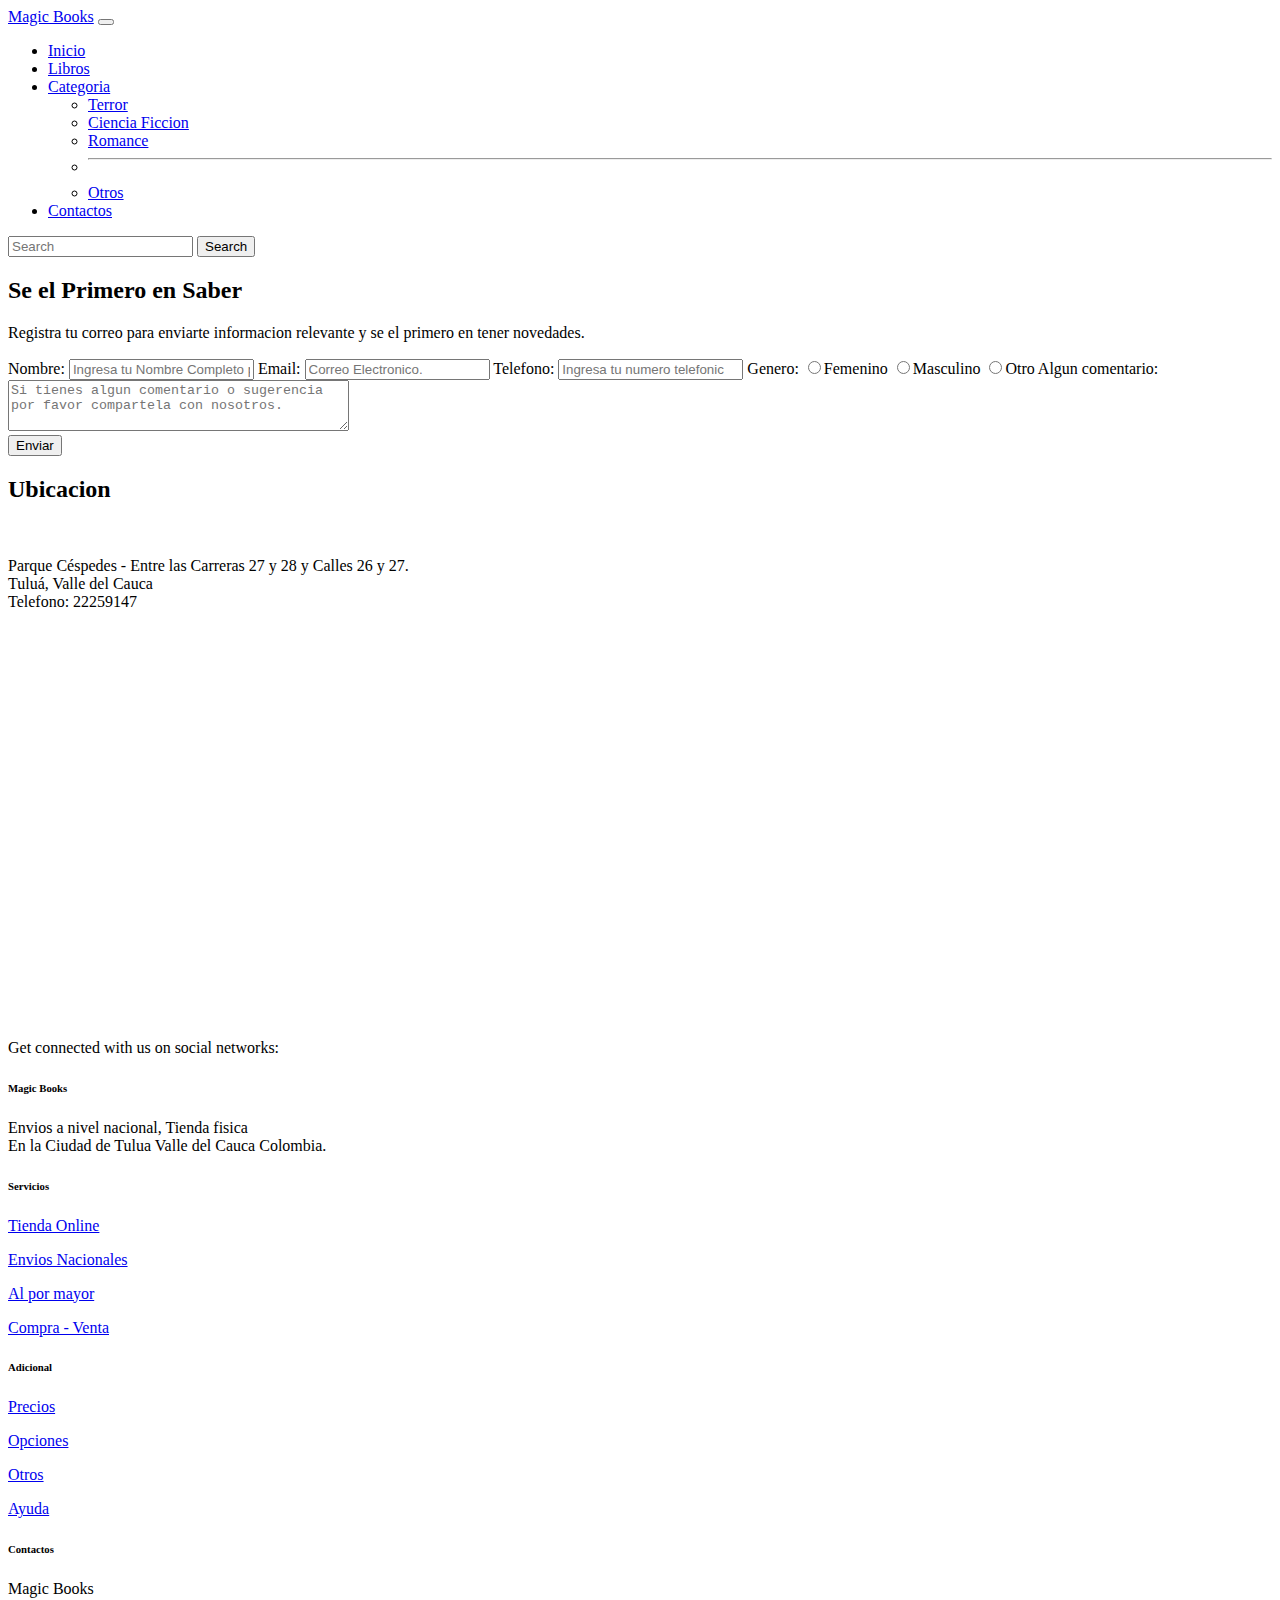
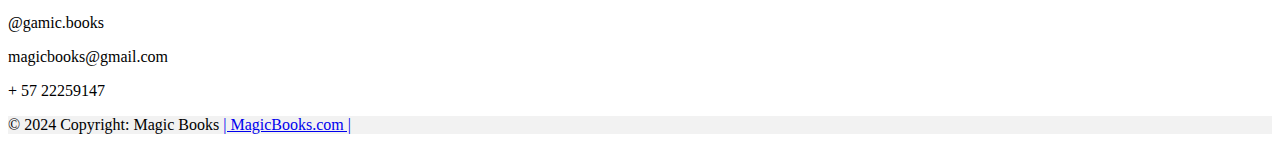
==== Contacto/contacto.html @ e94f7a7c "Books Shop Page with Boostrap 5" ====
<!DOCTYPE html>
<html lang="en">
<head>
    <meta charset="UTF-8">
    <meta name="viewport" content="width=device-width, initial-scale=1.0">
    <title>Contactos</title>

    <link href="https://cdn.jsdelivr.net/npm/bootstrap@5.0.2/dist/css/bootstrap.min.css" rel="stylesheet" integrity="sha384-EVSTQN3/azprG1Anm3QDgpJLIm9Nao0Yz1ztcQTwFspd3yD65VohhpuuCOmLASjC" crossorigin="anonymous">
    <link rel="stylesheet" href="C:\Users\juand\OneDrive\Documentos\Vs Code\Politecnico PIO\Css\taller Boostrap\style.css">
</head>
<body>
  <!-- navbar -->

  <div class="navbar">
    <nav class="navbar navbar-expand-lg navbar-light bg-light w-100">
      <div class="container-fluid">
        <a class="navbar-brand" href="#">Magic Books</a>
        <button class="navbar-toggler" type="button" data-bs-toggle="collapse" data-bs-target="#navbarSupportedContent" aria-controls="navbarSupportedContent" aria-expanded="false" aria-label="Toggle navigation">
          <span class="navbar-toggler-icon"></span>
        </button>
        <div class="collapse navbar-collapse" id="navbarSupportedContent">
          <ul class="navbar-nav me-auto mb-2 mb-lg-0">
            <li class="nav-item">
              <a class="nav-link active" aria-current="page" href="C:\Users\juand\OneDrive\Documentos\Vs Code\Politecnico PIO\Css\taller Boostrap\index.html">Inicio</a>
            </li>
            <li class="nav-item">
              <a class="nav-link" href="C:\Users\juand\OneDrive\Documentos\Vs Code\Politecnico PIO\Css\taller Boostrap\index.html#MasVendidos">Libros</a>
            </li>
            <li class="nav-item dropdown">
              <a class="nav-link dropdown-toggle" href="#" id="navbarDropdown" role="button" data-bs-toggle="dropdown" aria-expanded="false">
                Categoria
              </a>
              <ul class="dropdown-menu" aria-labelledby="navbarDropdown">
                <li><a class="dropdown-item" href="C:\Users\juand\OneDrive\Documentos\Vs Code\Politecnico PIO\Css\taller Boostrap\html links\terror\terror.html">Terror</a></li>
                <li><a class="dropdown-item" href="C:\Users\juand\OneDrive\Documentos\Vs Code\Politecnico PIO\Css\taller Boostrap\html links\ciencia Ficcion\Ciencia_Ficcion.html">Ciencia Ficcion</a></li>
                <li><a class="dropdown-item" href="C:\Users\juand\OneDrive\Documentos\Vs Code\Politecnico PIO\Css\taller Boostrap\html links\Romance\Romance.html">Romance</a></li>
                <li><hr class="dropdown-divider"></li>
                <li><a class="dropdown-item" href="C:\Users\juand\OneDrive\Documentos\Vs Code\Politecnico PIO\Css\taller Boostrap\html links\Otros\Otro.html">Otros</a></li>
              </ul>
            </li>
            <li class="nav-item">
              <a class="nav-link dropdown-item" href="./contacto.html" tabindex="-1" aria-disabled="true">Contactos</a>
            </li>
          </ul>
          <form class="d-flex">
            <input class="form-control me-2" type="search" placeholder="Search" aria-label="Search">
            <button class="btn btn-outline-success" type="submit">Search</button>
          </form>
        </div>
      </div>
    </nav>
  </div>


  <!-- Map -->
  <div class="map"> 
    <div class="formContact">
      <div class="container">
        <h2 class="tituloRegistro">Se el Primero en Saber</h2>
        <p>Registra tu correo para enviarte informacion relevante y se el primero en tener novedades.</p>
        <form class="ingreso">
          <label for="name">Nombre: </label>
          <input type="text" name="name" id="name" placeholder="Ingresa tu Nombre Completo por favor." required>
          <label for="email">Email: </label>
          <input type="email" name="email" id="email" placeholder="Correo Electronico." required>
          <label for="phone">Telefono: </label>
          <input type="number" name="phone" id="phone" placeholder="Ingresa tu numero telefonico por favor." required>
          <label for="sexo">Genero:</label>
          <input type="radio" name="sexo" id="sexo" value="fem">Femenino
          <input type="radio" name="sexo" id="sexo" value="mas">Masculino
          <input type="radio" name="sexo" id="sexo" value="otro">Otro
          <label>Algun comentario:</label>
          <textarea name="comment" id="comment" cols="40" rows="3" placeholder="Si tienes algun comentario o sugerencia por favor compartela con nosotros."></textarea>
          <br>
          <input type="submit" value="Enviar">
        </form>
      </div>
    </div>
    <div class="jumbotron jumbotron-fluid">
      <div class="container text-right">
        <h2 class="display-4">Ubicacion</h2><br>
        <p>
          Parque Céspedes - Entre las Carreras 27 y 28 y Calles 26 y 27. <br>
          Tuluá, Valle del Cauca <br>
          Telefono: 22259147
        </p>
        <br>
        <iframe src="https://www.google.com/maps/embed?pb=!1m18!1m12!1m3!1d608.918312179569!2d-76.19600274658806!3d4.084569916964704!2m3!1f0!2f0!3f0!3m2!1i1024!2i768!4f13.1!3m3!1m2!1s0x8e39c5c68201c247%3A0xd706aecd5a73d1cc!2sBiblioteca%20P%C3%BAblica%20Municipal%20%22Daniel%20Potes%20Lozano%22!5e0!3m2!1ses!2sco!4v1730907641416!5m2!1ses!2sco" width="400" height="300" style="border:0;" allowfullscreen="" loading="lazy" referrerpolicy="no-referrer-when-downgrade"></iframe>
      </div>
    </div>
  </div>

  <br><br><br><br><br>

<!-- Footer -->
<footer class="text-center text-lg-start bg-body-tertiary text-muted">
  <!-- Section: Social media -->
  <section class="d-flex justify-content-center justify-content-lg-between p-4 border-bottom">
    <!-- Left -->
    <div class="me-5 d-none d-lg-block">
      <span>Get connected with us on social networks:</span>
    </div>
    <!-- Left -->

    <!-- Right -->
    <div>
      <a href="" class="me-4 text-reset">
        <i class="fab fa-facebook-f"></i>
      </a>
      <a href="" class="me-4 text-reset">
        <i class="fab fa-twitter"></i>
      </a>
      <a href="" class="me-4 text-reset">
        <i class="fab fa-google"></i>
      </a>
      <a href="" class="me-4 text-reset">
        <i class="fab fa-instagram"></i>
      </a>
      <a href="" class="me-4 text-reset">
        <i class="fab fa-linkedin"></i>
      </a>
      <a href="" class="me-4 text-reset">
        <i class="fab fa-github"></i>
      </a>
    </div>
    <!-- Right -->
  </section>
  <!-- Section: Social media -->

  <!-- Section: Links  -->
  <section class="">
    <div class="container text-center text-md-start mt-5">
      <!-- Grid row -->
      <div class="row mt-3">
        <!-- Grid column -->
        <div class="col-md-3 col-lg-4 col-xl-3 mx-auto mb-4">
          <!-- Content -->
          <h6 class="text-uppercase fw-bold mb-4">
            <i class="fas fa-gem me-3"></i>Magic Books
          </h6>
          <p>
            Envios a nivel nacional, Tienda fisica <br>
            En la Ciudad de Tulua Valle del Cauca Colombia.
          </p>
        </div>
        <!-- Grid column -->

        <!-- Grid column -->
        <div class="col-md-2 col-lg-2 col-xl-2 mx-auto mb-4">
          <!-- Links -->
          <h6 class="text-uppercase fw-bold mb-4">
            Servicios
          </h6>
          <p>
            <a href="#!" class="text-reset">Tienda Online</a>
          </p>
          <p>
            <a href="#!" class="text-reset">Envios Nacionales</a>
          </p>
          <p>
            <a href="#!" class="text-reset">Al por mayor</a>
          </p>
          <p>
            <a href="#!" class="text-reset">Compra - Venta</a>
          </p>
        </div>
        <!-- Grid column -->

        <!-- Grid column -->
        <div class="col-md-3 col-lg-2 col-xl-2 mx-auto mb-4">
          <!-- Links -->
          <h6 class="text-uppercase fw-bold mb-4">
            Adicional
          </h6>
          <p>
            <a href="#!" class="text-reset">Precios</a>
          </p>
          <p>
            <a href="#!" class="text-reset">Opciones</a>
          </p>
          <p>
            <a href="#!" class="text-reset">Otros</a>
          </p>
          <p>
            <a href="#!" class="text-reset">Ayuda</a>
          </p>
        </div>
        <!-- Grid column -->

        <!-- Grid column -->
        <div class="col-md-4 col-lg-3 col-xl-3 mx-auto mb-md-0 mb-4">
          <!-- Links -->
          <h6 class="text-uppercase fw-bold mb-4">Contactos</h6>
          <p><i class="fas fa-home me-3"></i> Magic Books </p>
          <p>
            <i class="fas fa-envelope me-3"></i>
            @gamic.books
          </p>
          <p><i class="fas fa-phone me-3"></i>magicbooks@gmail.com</p>
          <p><i class="fas fa-print me-3"></i> + 57 22259147</p>
        </div>
        <!-- Grid column -->
      </div>
      <!-- Grid row -->
    </div>
  </section>

  <!-- Footer -->

  <footer class="bg-body-tertiary text-center">
    <!-- Grid container -->
    <div class="container p-4"></div>
    <!-- Grid container -->
  
    <!-- Copyright -->
    <div class="text-center p-3" style="background-color: rgba(0, 0, 0, 0.05);">
      © 2024 Copyright: Magic Books
      <a class="text-body" href="C:\Users\juand\OneDrive\Documentos\Vs Code\Politecnico PIO\Css\taller Boostrap\index.html">| MagicBooks.com |</a>
    </div>
    <!-- Copyright -->
  </footer>

  <script src="https://cdn.jsdelivr.net/npm/bootstrap@5.0.2/dist/js/bootstrap.bundle.min.js" integrity="sha384-MrcW6ZMFYlzcLA8Nl+NtUVF0sA7MsXsP1UyJoMp4YLEuNSfAP+JcXn/tWtIaxVXM" crossorigin="anonymous"></script>
</body>
</html>
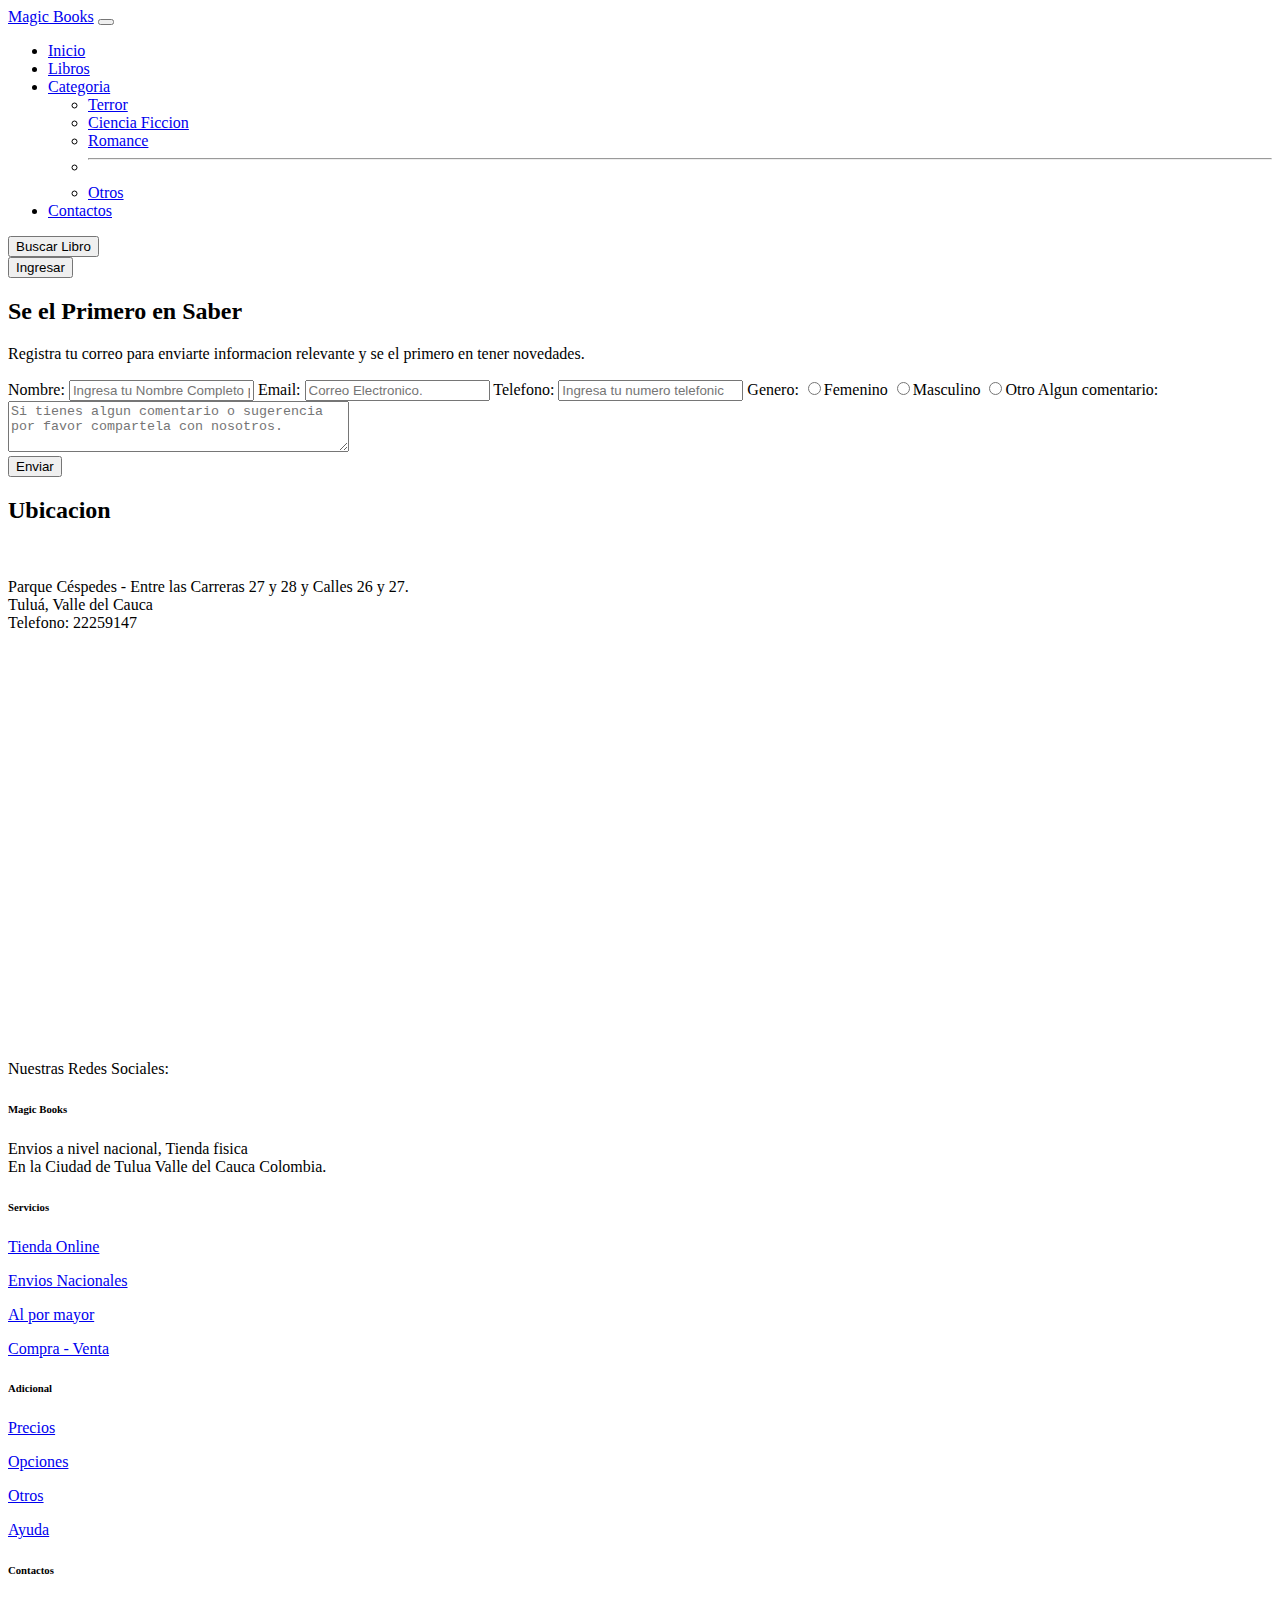
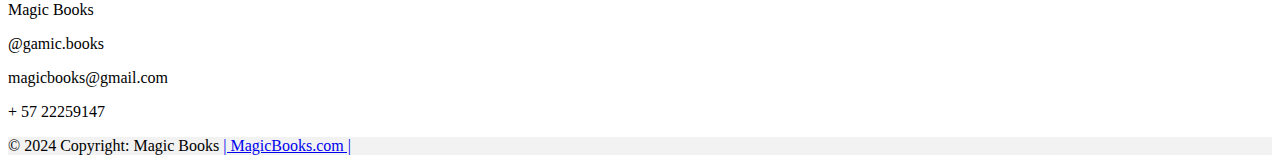
==== commit 09d57d4f: "Se agrega funcionalidad con JavaScript" ====
--- a/Contacto/contacto.html
+++ b/Contacto/contacto.html
@@ -1,13 +1,17 @@
 <!DOCTYPE html>
 <html lang="en">
+
 <head>
-    <meta charset="UTF-8">
-    <meta name="viewport" content="width=device-width, initial-scale=1.0">
-    <title>Contactos</title>
-
-    <link href="https://cdn.jsdelivr.net/npm/bootstrap@5.0.2/dist/css/bootstrap.min.css" rel="stylesheet" integrity="sha384-EVSTQN3/azprG1Anm3QDgpJLIm9Nao0Yz1ztcQTwFspd3yD65VohhpuuCOmLASjC" crossorigin="anonymous">
-    <link rel="stylesheet" href="C:\Users\juand\OneDrive\Documentos\Vs Code\Politecnico PIO\Css\taller Boostrap\style.css">
+  <meta charset="UTF-8">
+  <meta name="viewport" content="width=device-width, initial-scale=1.0">
+  <title>Contactos</title>
+
+  <link href="https://cdn.jsdelivr.net/npm/bootstrap@5.0.2/dist/css/bootstrap.min.css" rel="stylesheet"
+    integrity="sha384-EVSTQN3/azprG1Anm3QDgpJLIm9Nao0Yz1ztcQTwFspd3yD65VohhpuuCOmLASjC" crossorigin="anonymous">
+  <link rel="stylesheet"
+    href="C:\Users\juand\OneDrive\Documentos\Vs Code\Politecnico PIO\Css\taller Boostrap\style.css">
 </head>
+
 <body>
   <!-- navbar -->
 
@@ -15,37 +19,58 @@
     <nav class="navbar navbar-expand-lg navbar-light bg-light w-100">
       <div class="container-fluid">
         <a class="navbar-brand" href="#">Magic Books</a>
-        <button class="navbar-toggler" type="button" data-bs-toggle="collapse" data-bs-target="#navbarSupportedContent" aria-controls="navbarSupportedContent" aria-expanded="false" aria-label="Toggle navigation">
+        <button class="navbar-toggler" type="button" data-bs-toggle="collapse" data-bs-target="#navbarSupportedContent"
+          aria-controls="navbarSupportedContent" aria-expanded="false" aria-label="Toggle navigation">
           <span class="navbar-toggler-icon"></span>
         </button>
         <div class="collapse navbar-collapse" id="navbarSupportedContent">
           <ul class="navbar-nav me-auto mb-2 mb-lg-0">
             <li class="nav-item">
-              <a class="nav-link active" aria-current="page" href="C:\Users\juand\OneDrive\Documentos\Vs Code\Politecnico PIO\Css\taller Boostrap\index.html">Inicio</a>
+              <a class="nav-link active" aria-current="page"
+                href="C:\Users\juand\OneDrive\Documentos\Vs Code\Politecnico PIO\Css\taller Boostrap\index.html">Inicio</a>
             </li>
             <li class="nav-item">
-              <a class="nav-link" href="C:\Users\juand\OneDrive\Documentos\Vs Code\Politecnico PIO\Css\taller Boostrap\index.html#MasVendidos">Libros</a>
+              <a class="nav-link"
+                href="C:\Users\juand\OneDrive\Documentos\Vs Code\Politecnico PIO\Css\taller Boostrap\index.html#MasVendidos">Libros</a>
             </li>
             <li class="nav-item dropdown">
-              <a class="nav-link dropdown-toggle" href="#" id="navbarDropdown" role="button" data-bs-toggle="dropdown" aria-expanded="false">
+              <a class="nav-link dropdown-toggle" href="#" id="navbarDropdown" role="button" data-bs-toggle="dropdown"
+                aria-expanded="false">
                 Categoria
               </a>
               <ul class="dropdown-menu" aria-labelledby="navbarDropdown">
-                <li><a class="dropdown-item" href="C:\Users\juand\OneDrive\Documentos\Vs Code\Politecnico PIO\Css\taller Boostrap\html links\terror\terror.html">Terror</a></li>
-                <li><a class="dropdown-item" href="C:\Users\juand\OneDrive\Documentos\Vs Code\Politecnico PIO\Css\taller Boostrap\html links\ciencia Ficcion\Ciencia_Ficcion.html">Ciencia Ficcion</a></li>
-                <li><a class="dropdown-item" href="C:\Users\juand\OneDrive\Documentos\Vs Code\Politecnico PIO\Css\taller Boostrap\html links\Romance\Romance.html">Romance</a></li>
-                <li><hr class="dropdown-divider"></li>
-                <li><a class="dropdown-item" href="C:\Users\juand\OneDrive\Documentos\Vs Code\Politecnico PIO\Css\taller Boostrap\html links\Otros\Otro.html">Otros</a></li>
+                <li><a class="dropdown-item"
+                    href="C:\Users\juand\OneDrive\Documentos\Vs Code\Politecnico PIO\Css\taller Boostrap\html links\terror\terror.html">Terror</a>
+                </li>
+                <li><a class="dropdown-item"
+                    href="C:\Users\juand\OneDrive\Documentos\Vs Code\Politecnico PIO\Css\taller Boostrap\html links\ciencia Ficcion\Ciencia_Ficcion.html">Ciencia
+                    Ficcion</a></li>
+                <li><a class="dropdown-item"
+                    href="C:\Users\juand\OneDrive\Documentos\Vs Code\Politecnico PIO\Css\taller Boostrap\html links\Romance\Romance.html">Romance</a>
+                </li>
+                <li>
+                  <hr class="dropdown-divider">
+                </li>
+                <li><a class="dropdown-item"
+                    href="C:\Users\juand\OneDrive\Documentos\Vs Code\Politecnico PIO\Css\taller Boostrap\html links\Otros\Otro.html">Otros</a>
+                </li>
               </ul>
             </li>
             <li class="nav-item">
               <a class="nav-link dropdown-item" href="./contacto.html" tabindex="-1" aria-disabled="true">Contactos</a>
             </li>
           </ul>
-          <form class="d-flex">
-            <input class="form-control me-2" type="search" placeholder="Search" aria-label="Search">
-            <button class="btn btn-outline-success" type="submit">Search</button>
-          </form>
+          <div class="btnSearchLogin">
+            <a href="C:\Users\juand\OneDrive\Documentos\Vs Code\Politecnico PIO\Css\taller Boostrap\busqueda\busqueda.html">
+              <button class="btn btn-outline-success" id="btnBusqueda" type="submit">Buscar Libro</button>
+            </a>
+          </div>
+          <div class="btnSearchLogin">
+            <a
+              href="C:\Users\juand\OneDrive\Documentos\Vs Code\Politecnico PIO\Css\taller Boostrap\registro\ingresar\ingresar.html">
+              <button class="btn btn-outline-success" id="btnIngresoRegistro" type="submit">Ingresar</button>
+            </a>
+          </div>
         </div>
       </div>
     </nav>
@@ -53,7 +78,7 @@
 
 
   <!-- Map -->
-  <div class="map"> 
+  <div class="map">
     <div class="formContact">
       <div class="container">
         <h2 class="tituloRegistro">Se el Primero en Saber</h2>
@@ -70,9 +95,11 @@
           <input type="radio" name="sexo" id="sexo" value="mas">Masculino
           <input type="radio" name="sexo" id="sexo" value="otro">Otro
           <label>Algun comentario:</label>
-          <textarea name="comment" id="comment" cols="40" rows="3" placeholder="Si tienes algun comentario o sugerencia por favor compartela con nosotros."></textarea>
+          <textarea name="comment" id="comment" cols="40" rows="3"
+            placeholder="Si tienes algun comentario o sugerencia por favor compartela con nosotros."></textarea>
           <br>
-          <input type="submit" value="Enviar">
+
+          <button onclick="EnviarForm()" class="btnEnviar">Enviar</button>
         </form>
       </div>
     </div>
@@ -85,141 +112,150 @@
           Telefono: 22259147
         </p>
         <br>
-        <iframe src="https://www.google.com/maps/embed?pb=!1m18!1m12!1m3!1d608.918312179569!2d-76.19600274658806!3d4.084569916964704!2m3!1f0!2f0!3f0!3m2!1i1024!2i768!4f13.1!3m3!1m2!1s0x8e39c5c68201c247%3A0xd706aecd5a73d1cc!2sBiblioteca%20P%C3%BAblica%20Municipal%20%22Daniel%20Potes%20Lozano%22!5e0!3m2!1ses!2sco!4v1730907641416!5m2!1ses!2sco" width="400" height="300" style="border:0;" allowfullscreen="" loading="lazy" referrerpolicy="no-referrer-when-downgrade"></iframe>
+        <iframe
+          src="https://www.google.com/maps/embed?pb=!1m18!1m12!1m3!1d608.918312179569!2d-76.19600274658806!3d4.084569916964704!2m3!1f0!2f0!3f0!3m2!1i1024!2i768!4f13.1!3m3!1m2!1s0x8e39c5c68201c247%3A0xd706aecd5a73d1cc!2sBiblioteca%20P%C3%BAblica%20Municipal%20%22Daniel%20Potes%20Lozano%22!5e0!3m2!1ses!2sco!4v1730907641416!5m2!1ses!2sco"
+          width="400" height="300" style="border:0;" allowfullscreen="" loading="lazy"
+          referrerpolicy="no-referrer-when-downgrade"></iframe>
       </div>
     </div>
   </div>
 
   <br><br><br><br><br>
 
-<!-- Footer -->
-<footer class="text-center text-lg-start bg-body-tertiary text-muted">
-  <!-- Section: Social media -->
-  <section class="d-flex justify-content-center justify-content-lg-between p-4 border-bottom">
-    <!-- Left -->
-    <div class="me-5 d-none d-lg-block">
-      <span>Get connected with us on social networks:</span>
-    </div>
-    <!-- Left -->
-
-    <!-- Right -->
-    <div>
-      <a href="" class="me-4 text-reset">
-        <i class="fab fa-facebook-f"></i>
-      </a>
-      <a href="" class="me-4 text-reset">
-        <i class="fab fa-twitter"></i>
-      </a>
-      <a href="" class="me-4 text-reset">
-        <i class="fab fa-google"></i>
-      </a>
-      <a href="" class="me-4 text-reset">
-        <i class="fab fa-instagram"></i>
-      </a>
-      <a href="" class="me-4 text-reset">
-        <i class="fab fa-linkedin"></i>
-      </a>
-      <a href="" class="me-4 text-reset">
-        <i class="fab fa-github"></i>
-      </a>
-    </div>
-    <!-- Right -->
-  </section>
-  <!-- Section: Social media -->
-
-  <!-- Section: Links  -->
-  <section class="">
-    <div class="container text-center text-md-start mt-5">
-      <!-- Grid row -->
-      <div class="row mt-3">
-        <!-- Grid column -->
-        <div class="col-md-3 col-lg-4 col-xl-3 mx-auto mb-4">
-          <!-- Content -->
-          <h6 class="text-uppercase fw-bold mb-4">
-            <i class="fas fa-gem me-3"></i>Magic Books
-          </h6>
-          <p>
-            Envios a nivel nacional, Tienda fisica <br>
-            En la Ciudad de Tulua Valle del Cauca Colombia.
-          </p>
+  <!-- Footer -->
+  <footer class="text-center text-lg-start bg-body-tertiary text-muted">
+    <!-- Section: Social media -->
+    <section class="d-flex justify-content-center justify-content-lg-between p-4 border-bottom">
+      <!-- Left -->
+      <div class="me-5 d-none d-lg-block">
+        <span>Nuestras Redes Sociales:</span>
+      </div>
+      <!-- Left -->
+
+      <!-- Right -->
+      <div>
+        <a href="" class="me-4 text-reset">
+          <i class="fab fa-facebook-f"></i>
+        </a>
+        <a href="" class="me-4 text-reset">
+          <i class="fab fa-twitter"></i>
+        </a>
+        <a href="" class="me-4 text-reset">
+          <i class="fab fa-google"></i>
+        </a>
+        <a href="" class="me-4 text-reset">
+          <i class="fab fa-instagram"></i>
+        </a>
+        <a href="" class="me-4 text-reset">
+          <i class="fab fa-linkedin"></i>
+        </a>
+        <a href="" class="me-4 text-reset">
+          <i class="fab fa-github"></i>
+        </a>
+      </div>
+      <!-- Right -->
+    </section>
+    <!-- Section: Social media -->
+
+    <!-- Section: Links  -->
+    <section class="">
+      <div class="container text-center text-md-start mt-5">
+        <!-- Grid row -->
+        <div class="row mt-3">
+          <!-- Grid column -->
+          <div class="col-md-3 col-lg-4 col-xl-3 mx-auto mb-4">
+            <!-- Content -->
+            <h6 class="text-uppercase fw-bold mb-4">
+              <i class="fas fa-gem me-3"></i>Magic Books
+            </h6>
+            <p>
+              Envios a nivel nacional, Tienda fisica <br>
+              En la Ciudad de Tulua Valle del Cauca Colombia.
+            </p>
+          </div>
+          <!-- Grid column -->
+
+          <!-- Grid column -->
+          <div class="col-md-2 col-lg-2 col-xl-2 mx-auto mb-4">
+            <!-- Links -->
+            <h6 class="text-uppercase fw-bold mb-4">
+              Servicios
+            </h6>
+            <p>
+              <a href="#!" class="text-reset">Tienda Online</a>
+            </p>
+            <p>
+              <a href="#!" class="text-reset">Envios Nacionales</a>
+            </p>
+            <p>
+              <a href="#!" class="text-reset">Al por mayor</a>
+            </p>
+            <p>
+              <a href="#!" class="text-reset">Compra - Venta</a>
+            </p>
+          </div>
+          <!-- Grid column -->
+
+          <!-- Grid column -->
+          <div class="col-md-3 col-lg-2 col-xl-2 mx-auto mb-4">
+            <!-- Links -->
+            <h6 class="text-uppercase fw-bold mb-4">
+              Adicional
+            </h6>
+            <p>
+              <a href="#!" class="text-reset">Precios</a>
+            </p>
+            <p>
+              <a href="#!" class="text-reset">Opciones</a>
+            </p>
+            <p>
+              <a href="#!" class="text-reset">Otros</a>
+            </p>
+            <p>
+              <a href="#!" class="text-reset">Ayuda</a>
+            </p>
+          </div>
+          <!-- Grid column -->
+
+          <!-- Grid column -->
+          <div class="col-md-4 col-lg-3 col-xl-3 mx-auto mb-md-0 mb-4">
+            <!-- Links -->
+            <h6 class="text-uppercase fw-bold mb-4">Contactos</h6>
+            <p><i class="fas fa-home me-3"></i> Magic Books </p>
+            <p>
+              <i class="fas fa-envelope me-3"></i>
+              @gamic.books
+            </p>
+            <p><i class="fas fa-phone me-3"></i>magicbooks@gmail.com</p>
+            <p><i class="fas fa-print me-3"></i> + 57 22259147</p>
+          </div>
+          <!-- Grid column -->
         </div>
-        <!-- Grid column -->
-
-        <!-- Grid column -->
-        <div class="col-md-2 col-lg-2 col-xl-2 mx-auto mb-4">
-          <!-- Links -->
-          <h6 class="text-uppercase fw-bold mb-4">
-            Servicios
-          </h6>
-          <p>
-            <a href="#!" class="text-reset">Tienda Online</a>
-          </p>
-          <p>
-            <a href="#!" class="text-reset">Envios Nacionales</a>
-          </p>
-          <p>
-            <a href="#!" class="text-reset">Al por mayor</a>
-          </p>
-          <p>
-            <a href="#!" class="text-reset">Compra - Venta</a>
-          </p>
-        </div>
-        <!-- Grid column -->
-
-        <!-- Grid column -->
-        <div class="col-md-3 col-lg-2 col-xl-2 mx-auto mb-4">
-          <!-- Links -->
-          <h6 class="text-uppercase fw-bold mb-4">
-            Adicional
-          </h6>
-          <p>
-            <a href="#!" class="text-reset">Precios</a>
-          </p>
-          <p>
-            <a href="#!" class="text-reset">Opciones</a>
-          </p>
-          <p>
-            <a href="#!" class="text-reset">Otros</a>
-          </p>
-          <p>
-            <a href="#!" class="text-reset">Ayuda</a>
-          </p>
-        </div>
-        <!-- Grid column -->
-
-        <!-- Grid column -->
-        <div class="col-md-4 col-lg-3 col-xl-3 mx-auto mb-md-0 mb-4">
-          <!-- Links -->
-          <h6 class="text-uppercase fw-bold mb-4">Contactos</h6>
-          <p><i class="fas fa-home me-3"></i> Magic Books </p>
-          <p>
-            <i class="fas fa-envelope me-3"></i>
-            @gamic.books
-          </p>
-          <p><i class="fas fa-phone me-3"></i>magicbooks@gmail.com</p>
-          <p><i class="fas fa-print me-3"></i> + 57 22259147</p>
-        </div>
-        <!-- Grid column -->
-      </div>
-      <!-- Grid row -->
-    </div>
-  </section>
-
-  <!-- Footer -->
-
-  <footer class="bg-body-tertiary text-center">
-    <!-- Grid container -->
-    <div class="container p-4"></div>
-    <!-- Grid container -->
-  
-    <!-- Copyright -->
-    <div class="text-center p-3" style="background-color: rgba(0, 0, 0, 0.05);">
-      © 2024 Copyright: Magic Books
-      <a class="text-body" href="C:\Users\juand\OneDrive\Documentos\Vs Code\Politecnico PIO\Css\taller Boostrap\index.html">| MagicBooks.com |</a>
-    </div>
-    <!-- Copyright -->
-  </footer>
-
-  <script src="https://cdn.jsdelivr.net/npm/bootstrap@5.0.2/dist/js/bootstrap.bundle.min.js" integrity="sha384-MrcW6ZMFYlzcLA8Nl+NtUVF0sA7MsXsP1UyJoMp4YLEuNSfAP+JcXn/tWtIaxVXM" crossorigin="anonymous"></script>
+        <!-- Grid row -->
+      </div>
+    </section>
+
+    <!-- Footer -->
+
+    <footer class="bg-body-tertiary text-center">
+      <!-- Grid container -->
+      <div class="container p-4"></div>
+      <!-- Grid container -->
+
+      <!-- Copyright -->
+      <div class="text-center p-3" style="background-color: rgba(0, 0, 0, 0.05);">
+        © 2024 Copyright: Magic Books
+        <a class="text-body"
+          href="C:\Users\juand\OneDrive\Documentos\Vs Code\Politecnico PIO\Css\taller Boostrap\index.html">|
+          MagicBooks.com |</a>
+      </div>
+      <!-- Copyright -->
+    </footer>
+
+    <script src="https://cdn.jsdelivr.net/npm/bootstrap@5.0.2/dist/js/bootstrap.bundle.min.js"
+      integrity="sha384-MrcW6ZMFYlzcLA8Nl+NtUVF0sA7MsXsP1UyJoMp4YLEuNSfAP+JcXn/tWtIaxVXM"
+      crossorigin="anonymous"></script>
+    <script src="./scriptContacto.js"></script>
 </body>
+
 </html>